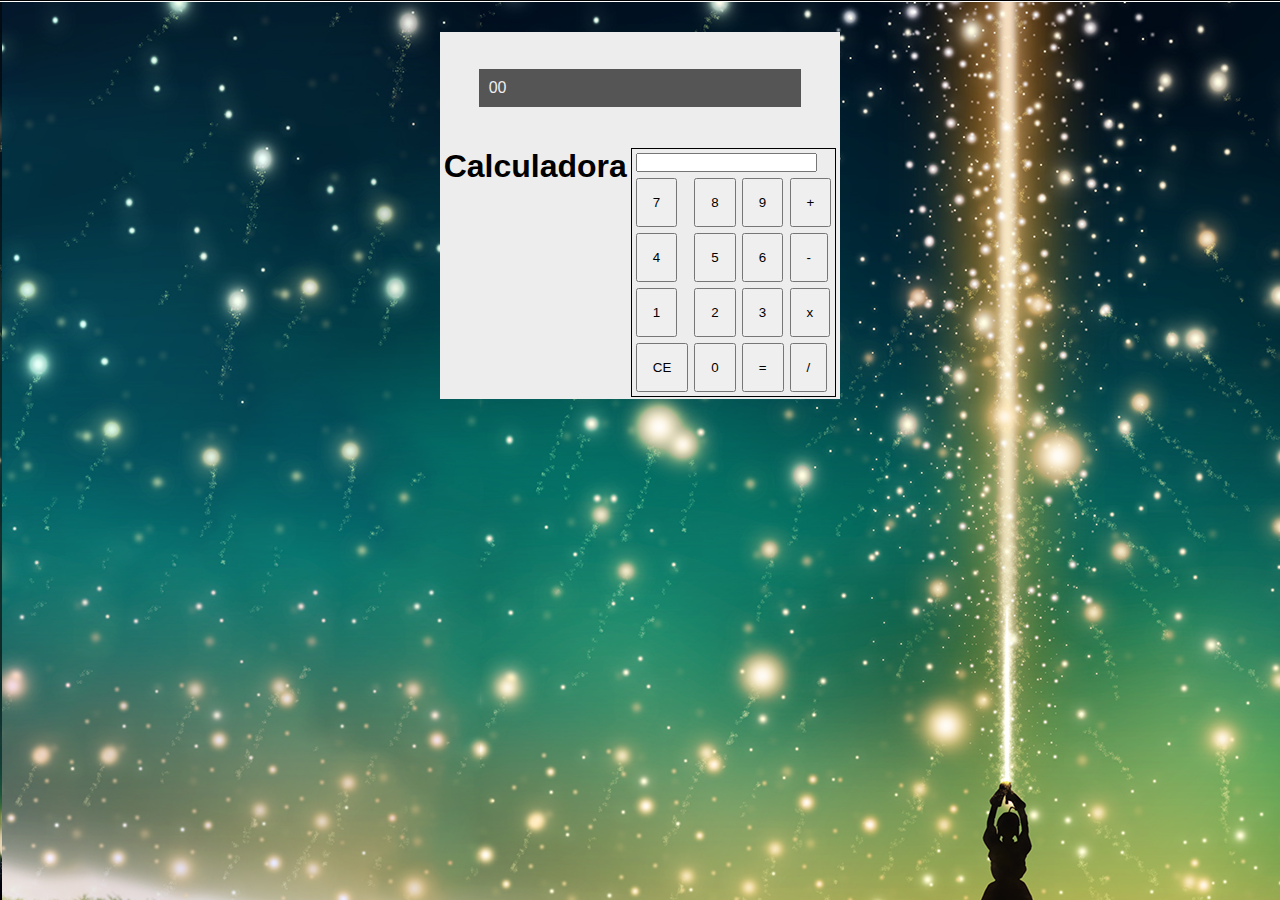
==== calculadora.html @ 33c169ca "calcu" ====
<!DOCTYPE html>
<html>
		<body background="757855.jpg">
<head>
    <meta charset="UTF-8">
    <link rel="stylesheet" href="css/stilo.css">
    <link rel="stylesheet" href="js/stilo.js ">
	<title>Calculadora</title>
	<style>
		.colorVerde{
			background-color:green;
		}
	</style>
</head>
<body>
	<div class="calculadora">
        <div class="pantalla">
        <div id="resultado">00</div>
        </div>
        <div class="teclas">
		<h1>Calculadora</h1>
		<table style="border: black solid 1px;">
			<tr>
				<td colspan="5"><input type="text" value=""></td>
            </tr>
			<tr class="numeros">
				<td><button>7</button></td>
				<td><button>8</button></td>
				<td><button>9</button></td>
				<td><button>+</button></td>
			</tr>
			<tr>
				<td><button>4</button></td>
				<td><button>5</button></td>
				<td><button>6</button></td>
				<td><button>-</button></td>
			</tr>
			<tr>
				<td><button>1</button></td>
				<td><button>2</button></td>
				<td><button>3</button></td>
				<td><button>x</button></td>
			</tr>
			<tr>
				<td><button>CE</button></td>
				<td><button>0</button></td>
				<td><button>=</button></td>
				<td><button>/</button></td>
            </tr>
		</table>
    </div>
</div> 
<script src="js/stilo.js"></script>
	<script>

		var resultado=0;

		function sumar(){
			//todo
		}


		function restar(){
			//todo
		}


		function multiplicar(){
			//todo
		}


		function dividir(){
			//todo
		}

		//Otras funciones que se necesite

	</script>
</body>
</html>
---- css/stilo.css ----
* {
    padding: 0px;
    margin: 2px;
    font-family: Century Gothic,CenturyGothic,AppleGothic,sans-serif;
}
.calculadora {
    background-color: #ededed;
    width: fit-content;
    margin: auto;
    margin-top: 30px;
}
.teclas{
    display: flex;
}
.pantalla{
    padding: 35px;
}
.numeros {
    padding: 18px 9px 18px 18px;
}
.op{
    padding: 18px 18px 18px 9px;
}
#resultado{
    background-color: #555;
    color: #eee;
    padding: 10px
}
.numeros tr{
    text-align: center;
}
.numero button {
    border: 5px;
    background-color: #fff;
}
button{
    margin: 2px;
    padding: 15px;
    font-size: 15;
}
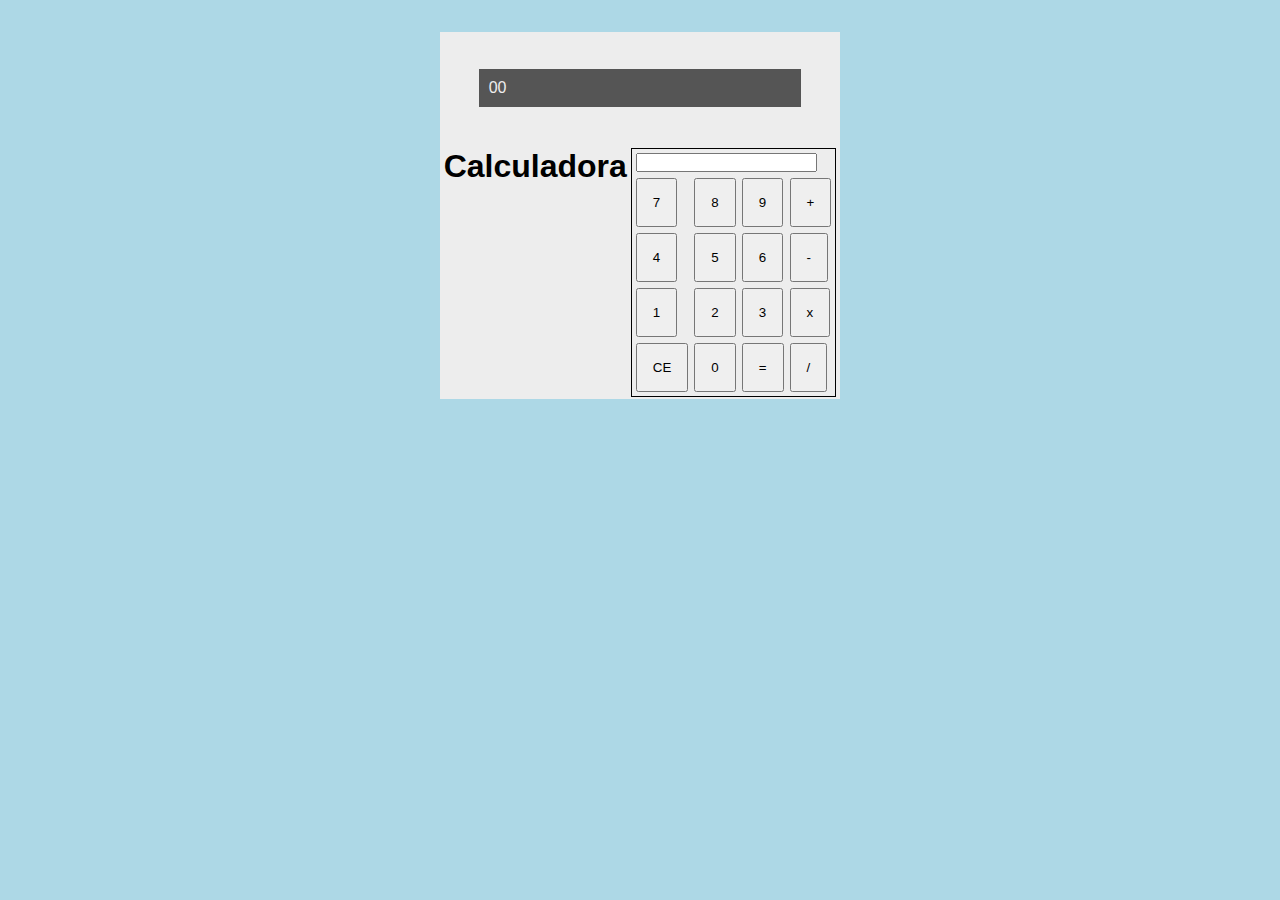
==== commit 4461184e: "calculadora" ====
--- a/calculadora.html
+++ b/calculadora.html
@@ -1,6 +1,5 @@
 <!DOCTYPE html>
 <html>
-		<body background="757855.jpg">
 <head>
     <meta charset="UTF-8">
     <link rel="stylesheet" href="css/stilo.css">
--- a/css/stilo.css
+++ b/css/stilo.css
@@ -1,3 +1,6 @@
+body{
+    background-color: lightblue;
+}
 * {
     padding: 0px;
     margin: 2px;
